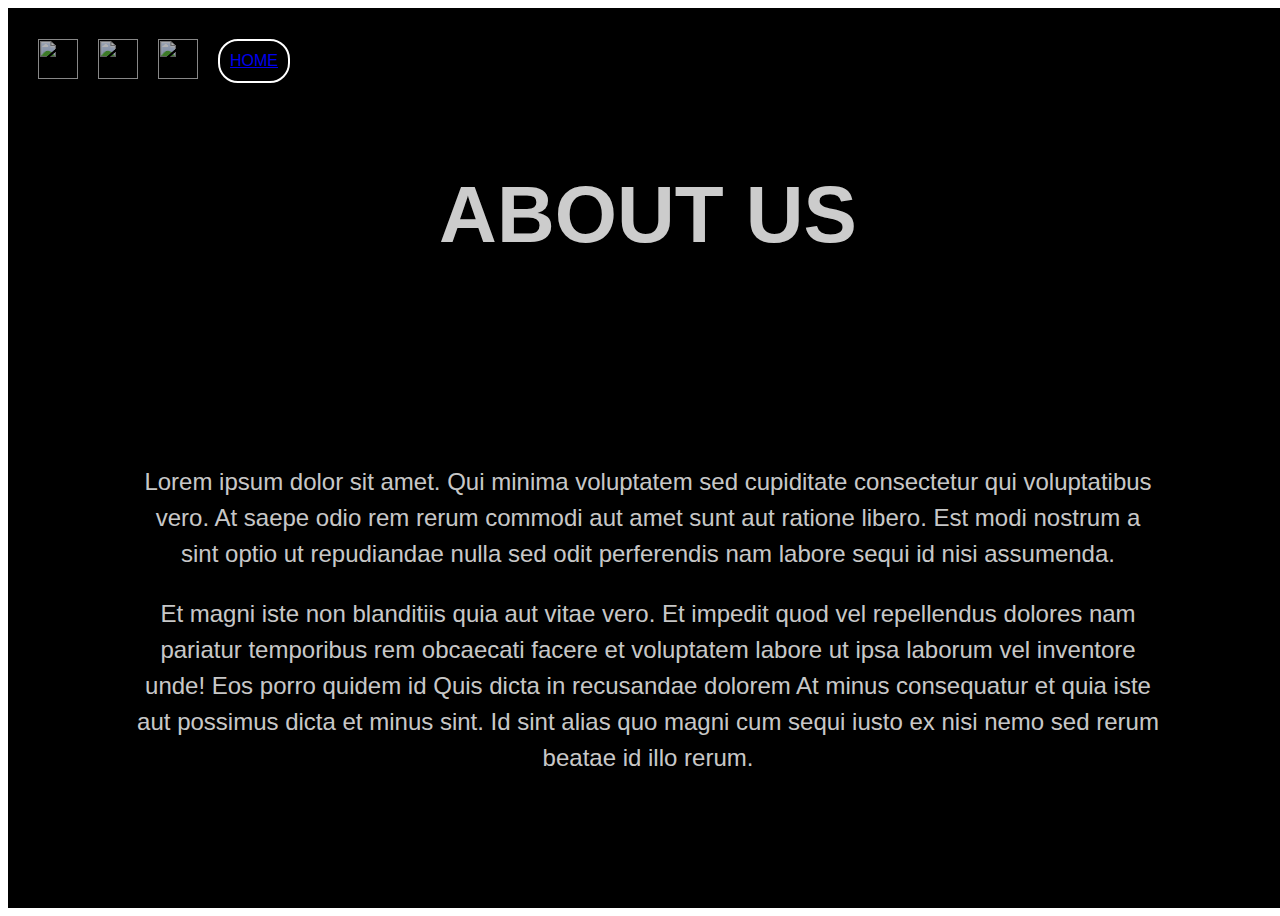
==== about.html @ 4ad9b8cc "lorem about text" ====
<!DOCTYPE html>
<!--  Last Published: Mon Sep 12 2022 14:58:42 GMT+0000 (Coordinated Universal Time)  -->
<html
	data-wf-page="62fed620da7ab1b3694336c6"
	data-wf-site="62f3c743eafac5a2e565d12c"
>
	<head>
		<meta charset="utf-8" />
		<title>About Us</title>
		<meta content="About" property="og:title" />
		<meta content="About" property="twitter:title" />
		<meta content="width=device-width, initial-scale=1" name="viewport" />
		<link href="css/normalize.css" rel="stylesheet" type="text/css" />
		<link href="css/components.css" rel="stylesheet" type="text/css" />
		<link href="css/moonmoonz.css" rel="stylesheet" type="text/css" />
		<!-- [if lt IE 9]><script src="https://cdnjs.cloudflare.com/ajax/libs/html5shiv/3.7.3/html5shiv.min.js" type="text/javascript"></script><![endif] -->
		<script type="text/javascript">
			!(function (o, c) {
				var n = c.documentElement,
					t = " w-mod-";
				(n.className += t + "js"),
					("ontouchstart" in o ||
						(o.DocumentTouch && c instanceof DocumentTouch)) &&
						(n.className += t + "touch");
			})(window, document);
		</script>
		<link href="images/favicon.png" rel="shortcut icon" type="image/x-icon" />
		<link href="images/webclip.png" rel="apple-touch-icon" />
	</head>
	<body>
		<div class="section wf-section">
			<div class="upperwrapper">
				<div class="leftupperwrapper">
					<a
						href="https://twitter.com/MoonMoonzNFT"
						target="_blank"
						class="w-inline-block"
						><img src="images/twitter.png" loading="lazy" alt="" class="icon"
					/></a>
					<a href="#" class="link-block w-inline-block"
						><img
							src="images/etherscan-logo-light-circle.png"
							loading="lazy"
							alt=""
							class="icon"
					/></a>
					<a href="#" class="link-block w-inline-block"
						><img
							src="images/Logomark-Transparent-White.png"
							loading="lazy"
							alt=""
							class="icon"
					/></a>
					<a href="index.html" class="homebutton w-button">Home</a>
				</div>
				<!-- <div class="rightupperwrapper">
					<a id="connect-wallet" href="#" class="buttonwallet w-button"
						>Connect Wallet</a
					>
				</div> -->
			</div>
			<div class="middlewrapper stake">
				<div class="container stake w-container">
					<h1 class="heroheading">ABOUT US</h1>
					<div class="comingsoontextwrapper">
						<!-- <h1 class="comingsoontext">Under construction...</h1> -->
						<p class="aboutText">Lorem ipsum dolor sit amet. Qui minima voluptatem sed cupiditate consectetur qui voluptatibus vero. At saepe odio rem rerum commodi aut amet sunt aut ratione libero. Est modi nostrum a sint optio ut repudiandae nulla sed odit perferendis nam labore sequi id nisi assumenda.</p>
						<p class="aboutText">Et magni iste non blanditiis quia aut vitae vero. Et impedit quod vel repellendus dolores nam pariatur temporibus rem obcaecati facere et voluptatem labore ut ipsa laborum vel inventore unde! Eos porro quidem id Quis dicta in recusandae dolorem At minus consequatur et quia iste aut possimus dicta et minus sint. Id sint alias quo magni cum sequi iusto ex nisi nemo sed rerum beatae id illo rerum.</p>
					</div>
				</div>
			</div>
		</div>
		<script
			src="https://d3e54v103j8qbb.cloudfront.net/js/jquery-3.5.1.min.dc5e7f18c8.js?site=62f3c743eafac5a2e565d12c"
			type="text/javascript"
			integrity="sha256-9/aliU8dGd2tb6OSsuzixeV4y/faTqgFtohetphbbj0="
			crossorigin="anonymous"
		></script>
		<script src="js/webflow.js" type="text/javascript"></script>
		<!-- [if lte IE 9]><script src="https://cdnjs.cloudflare.com/ajax/libs/placeholders/3.0.2/placeholders.min.js"></script><![endif] -->
	</body>
</html>
---- css/moonmoonz.css ----
.section {
  position: relative;
  display: -webkit-box;
  display: -webkit-flex;
  display: -ms-flexbox;
  display: flex;
  overflow: hidden;
  width: 100vw;
  height: 100vh;
  -webkit-box-orient: vertical;
  -webkit-box-direction: normal;
  -webkit-flex-direction: column;
  -ms-flex-direction: column;
  flex-direction: column;
  -webkit-box-pack: center;
  -webkit-justify-content: center;
  -ms-flex-pack: center;
  justify-content: center;
  -webkit-box-align: center;
  -webkit-align-items: center;
  -ms-flex-align: center;
  align-items: center;
  background-image: -webkit-gradient(linear, left top, left bottom, from(#000), to(#000));
  background-image: linear-gradient(180deg, #000, #000);
}

.upperwrapper {
  position: relative;
  display: -webkit-box;
  display: -webkit-flex;
  display: -ms-flexbox;
  display: flex;
  width: 100%;
  max-height: 10vh;
  padding-top: 15px;
  -webkit-box-pack: justify;
  -webkit-justify-content: space-between;
  -ms-flex-pack: justify;
  justify-content: space-between;
  -webkit-box-align: center;
  -webkit-align-items: center;
  -ms-flex-align: center;
  align-items: center;
}

.leftupperwrapper {
  display: -webkit-box;
  display: -webkit-flex;
  display: -ms-flexbox;
  display: flex;
  padding-left: 30px;
  -webkit-box-flex: 1;
  -webkit-flex: 1;
  -ms-flex: 1;
  flex: 1;
}

.rightupperwrapper {
  display: -webkit-box;
  display: -webkit-flex;
  display: -ms-flexbox;
  display: flex;
  padding-right: 30px;
  -webkit-box-pack: end;
  -webkit-justify-content: flex-end;
  -ms-flex-pack: end;
  justify-content: flex-end;
  -webkit-box-align: stretch;
  -webkit-align-items: stretch;
  -ms-flex-align: stretch;
  align-items: stretch;
  -webkit-box-flex: 1;
  -webkit-flex: 1;
  -ms-flex: 1;
  flex: 1;
  opacity: 1;
}

.link-block {
  margin-left: 20px;
}

.icon {
  width: 40px;
  height: 40px;
  opacity: 0.7;
}

.icon:hover {
  opacity: 0.95;
}

.buttonwallet {
  display: -webkit-box;
  display: -webkit-flex;
  display: -ms-flexbox;
  display: flex;
  padding-right: 30px;
  padding-left: 30px;
  -webkit-box-pack: center;
  -webkit-justify-content: center;
  -ms-flex-pack: center;
  justify-content: center;
  -webkit-box-align: center;
  -webkit-align-items: center;
  -ms-flex-align: center;
  align-items: center;
  border-style: solid;
  border-width: 2px;
  border-color: #fff;
  border-radius: 20px;
  background-color: transparent;
  font-family: bmg3, sans-serif;
}

.buttonwallet:hover {
  border-color: #000;
  background-color: hsla(0, 0%, 100%, 0.9);
  color: #000;
}

.middlewrapper {
  position: relative;
  display: -webkit-box;
  display: -webkit-flex;
  display: -ms-flexbox;
  display: flex;
  max-height: 90vh;
  -webkit-box-orient: vertical;
  -webkit-box-direction: normal;
  -webkit-flex-direction: column;
  -ms-flex-direction: column;
  flex-direction: column;
  -webkit-justify-content: space-around;
  -ms-flex-pack: distribute;
  justify-content: space-around;
  -webkit-flex-wrap: nowrap;
  -ms-flex-wrap: nowrap;
  flex-wrap: nowrap;
  -webkit-box-align: center;
  -webkit-align-items: center;
  -ms-flex-align: center;
  align-items: center;
  -webkit-align-content: center;
  -ms-flex-line-pack: center;
  align-content: center;
  -webkit-box-flex: 1;
  -webkit-flex: 1;
  -ms-flex: 1;
  flex: 1;
}

.middlewrapper.stake {
  width: 80vw;
  -webkit-box-align: stretch;
  -webkit-align-items: stretch;
  -ms-flex-align: stretch;
  align-items: stretch;
}

.buttonmint {
  display: -webkit-box;
  display: -webkit-flex;
  display: -ms-flexbox;
  display: flex;
  margin-right: 0px;
  padding-right: 10px;
  padding-left: 10px;
  -webkit-box-pack: center;
  -webkit-justify-content: center;
  -ms-flex-pack: center;
  justify-content: center;
  -webkit-box-align: center;
  -webkit-align-items: center;
  -ms-flex-align: center;
  align-items: center;
  -webkit-box-flex: 1;
  -webkit-flex: 1;
  -ms-flex: 1;
  flex: 1;
  border-style: solid;
  border-width: 2px;
  border-color: #fff;
  border-radius: 20px;
  background-color: transparent;
  font-family: bmg3, sans-serif;
  text-transform: uppercase;
}

.buttonmint:hover {
  background-color: hsla(0, 0%, 100%, 0.9);
  color: #000;
}

.heroheading {
  margin-top: 0px;
  margin-bottom: 0px;
  font-family: bmg3, sans-serif;
  color: hsla(0, 0%, 100%, 0.8);
  font-size: 5rem;
  line-height: 1;
  text-align: center;
}

.buttonwrapper {
  display: -webkit-box;
  display: -webkit-flex;
  display: -ms-flexbox;
  display: flex;
  width: 800px;
  min-width: auto;
  -webkit-justify-content: space-around;
  -ms-flex-pack: distribute;
  justify-content: space-around;
  -webkit-box-align: center;
  -webkit-align-items: center;
  -ms-flex-align: center;
  align-items: center;
}

.container {
  display: -webkit-box;
  display: -webkit-flex;
  display: -ms-flexbox;
  display: flex;
  -webkit-box-orient: vertical;
  -webkit-box-direction: normal;
  -webkit-flex-direction: column;
  -ms-flex-direction: column;
  flex-direction: column;
  -webkit-justify-content: space-around;
  -ms-flex-pack: distribute;
  justify-content: space-around;
  -webkit-box-align: center;
  -webkit-align-items: center;
  -ms-flex-align: center;
  align-items: center;
  -webkit-box-flex: 1;
  -webkit-flex: 1;
  -ms-flex: 1;
  flex: 1;
}

.container.mintcontainer {
  height: auto;
  padding-top: 0px;
  padding-bottom: 0px;
  -webkit-box-pack: justify;
  -webkit-justify-content: space-between;
  -ms-flex-pack: justify;
  justify-content: space-between;
}

.container.stake {
  max-width: 80vw;
}

.buttonstake {
  display: -webkit-box;
  display: -webkit-flex;
  display: -ms-flexbox;
  display: flex;
  margin-right: 0px;
  padding-right: 10px;
  padding-left: 10px;
  -webkit-box-pack: center;
  -webkit-justify-content: center;
  -ms-flex-pack: center;
  justify-content: center;
  -webkit-box-align: center;
  -webkit-align-items: center;
  -ms-flex-align: center;
  align-items: center;
  -webkit-box-flex: 1;
  -webkit-flex: 1;
  -ms-flex: 1;
  flex: 1;
  border-style: solid;
  border-width: 2px;
  border-color: #fff;
  border-radius: 20px;
  background-color: transparent;
  font-family: bmg3, sans-serif;
  text-transform: uppercase;
}

.buttonstake:hover {
  background-color: hsla(0, 0%, 100%, 0.9);
  color: #000;
}

.buttonmarket {
  display: -webkit-box;
  display: -webkit-flex;
  display: -ms-flexbox;
  display: flex;
  margin-right: 0px;
  padding-right: 10px;
  padding-left: 10px;
  -webkit-box-pack: center;
  -webkit-justify-content: center;
  -ms-flex-pack: center;
  justify-content: center;
  -webkit-box-align: center;
  -webkit-align-items: center;
  -ms-flex-align: center;
  align-items: center;
  -webkit-box-flex: 1;
  -webkit-flex: 1;
  -ms-flex: 1;
  flex: 1;
  border-style: solid;
  border-width: 2px;
  border-color: #fff;
  border-radius: 20px;
  background-color: transparent;
  font-family: bmg3, sans-serif;
  text-transform: uppercase;
}

.buttonmarket:hover {
  background-color: hsla(0, 0%, 100%, 0.9);
  color: #000;
}

.heroimage {
  position: relative;
  left: auto;
  top: auto;
  right: auto;
  bottom: auto;
  width: 300px;
  height: 300px;
}

.innerbuttonwrapper {
  width: 180px;
  margin-bottom: 0px;
}

.mintpopup {
  position: absolute;
  left: auto;
  top: 66px;
  right: auto;
  bottom: auto;
  z-index: 100;
  display: none;
  width: 80vw;
  height: 35rem;
  border-style: solid;
  border-width: 1px;
  border-color: #fff;
  border-radius: 20px;
  background-color: #000;
}

.pricevalues {
  margin-top: 0px;
  margin-bottom: 0px;
  font-family: bmg3, sans-serif;
  color: #fff;
  font-size: 3rem;
  line-height: 1.5;
}

.bold-text {
  color: hsla(0, 0%, 100%, 0.8);
}

.bold-text-2 {
  color: hsla(0, 0%, 100%, 0.8);
}

.pricetextheading {
  font-family: bmg3, sans-serif;
  color: hsla(0, 0%, 100%, 0.8);
  font-size: 2rem;
  line-height: 1.5;
  text-align: center;
}

.quantityvalues {
  margin-top: 0px;
  margin-bottom: 0px;
  font-family: bmg3, sans-serif;
  color: #fff;
  font-size: 3rem;
  line-height: 1.5;
}

.buttonmintaction {
  display: -webkit-box;
  display: -webkit-flex;
  display: -ms-flexbox;
  display: flex;
  margin-right: 0px;
  padding-right: 10px;
  padding-left: 10px;
  -webkit-box-pack: center;
  -webkit-justify-content: center;
  -ms-flex-pack: center;
  justify-content: center;
  -webkit-box-align: center;
  -webkit-align-items: center;
  -ms-flex-align: center;
  align-items: center;
  -webkit-box-flex: 1;
  -webkit-flex: 1;
  -ms-flex: 1;
  flex: 1;
  border-style: solid;
  border-width: 2px;
  border-color: #fff;
  border-radius: 20px;
  background-color: transparent;
  font-family: bmg3, sans-serif;
  text-transform: uppercase;
}

.buttonmintaction:hover {
  background-color: hsla(0, 0%, 100%, 0.9);
  color: #000;
}

.stakeassetsbox {
  display: -webkit-box;
  display: -webkit-flex;
  display: -ms-flexbox;
  display: flex;
  width: 70vw;
  height: 50%;
  -webkit-box-pack: center;
  -webkit-justify-content: center;
  -ms-flex-pack: center;
  justify-content: center;
  -webkit-box-align: center;
  -webkit-align-items: center;
  -ms-flex-align: center;
  align-items: center;
  border-style: solid;
  border-width: 1px;
  border-color: #fff;
  border-radius: 20px;
}

.stakeleftside {
  display: -webkit-box;
  display: -webkit-flex;
  display: -ms-flexbox;
  display: flex;
  height: 100%;
  -webkit-box-orient: vertical;
  -webkit-box-direction: normal;
  -webkit-flex-direction: column;
  -ms-flex-direction: column;
  flex-direction: column;
  -webkit-box-flex: 1;
  -webkit-flex: 1;
  -ms-flex: 1;
  flex: 1;
  border-right: 1px solid #fff;
}

.stakerightside {
  display: -webkit-box;
  display: -webkit-flex;
  display: -ms-flexbox;
  display: flex;
  height: 100%;
  -webkit-box-orient: vertical;
  -webkit-box-direction: normal;
  -webkit-flex-direction: column;
  -ms-flex-direction: column;
  flex-direction: column;
  -webkit-box-flex: 1;
  -webkit-flex: 1;
  -ms-flex: 1;
  flex: 1;
}

.leftheadingwrapper {
  display: -webkit-box;
  display: -webkit-flex;
  display: -ms-flexbox;
  display: flex;
  height: 15%;
  -webkit-box-pack: center;
  -webkit-justify-content: center;
  -ms-flex-pack: center;
  justify-content: center;
  -webkit-box-align: center;
  -webkit-align-items: center;
  -ms-flex-align: center;
  align-items: center;
  border-bottom: 1px solid #fff;
  border-right-style: solid;
  border-right-color: #000;
}

.rightheadingwrapper {
  display: -webkit-box;
  display: -webkit-flex;
  display: -ms-flexbox;
  display: flex;
  height: 15%;
  -webkit-box-pack: center;
  -webkit-justify-content: center;
  -ms-flex-pack: center;
  justify-content: center;
  -webkit-box-align: center;
  -webkit-align-items: center;
  -ms-flex-align: center;
  align-items: center;
  border-bottom: 1px solid #fff;
}

.buttonwrapperstake {
  display: -webkit-box;
  display: -webkit-flex;
  display: -ms-flexbox;
  display: flex;
  width: 70vw;
  height: 10%;
  min-width: auto;
  -webkit-justify-content: space-around;
  -ms-flex-pack: distribute;
  justify-content: space-around;
  -webkit-box-align: center;
  -webkit-align-items: center;
  -ms-flex-align: center;
  align-items: center;
}

.buttonwrapperinternalstake {
  display: -webkit-box;
  display: -webkit-flex;
  display: -ms-flexbox;
  display: flex;
  width: 600px;
  min-width: auto;
  padding-right: 40px;
  padding-left: 40px;
  -webkit-justify-content: space-around;
  -ms-flex-pack: distribute;
  justify-content: space-around;
  -webkit-box-align: center;
  -webkit-align-items: center;
  -ms-flex-align: center;
  align-items: center;
}

.comingsoontext {
  font-family: bmg3, sans-serif;
  color: hsla(0, 0%, 100%, 0.8);
  font-size: 2rem;
  line-height: 1.5;
  text-align: center;
}

.aboutText {
  font-family: bmg3, sans-serif;
  color: hsla(0, 0%, 100%, 0.8);
  font-size: 1.5rem;
  line-height: 1.5;
  text-align: center;
}

.homebutton {
  display: -webkit-box;
  display: -webkit-flex;
  display: -ms-flexbox;
  display: flex;
  margin-right: 0px;
  margin-left: 20px;
  padding-right: 10px;
  padding-left: 10px;
  -webkit-box-pack: center;
  -webkit-justify-content: center;
  -ms-flex-pack: center;
  justify-content: center;
  -webkit-box-align: center;
  -webkit-align-items: center;
  -ms-flex-align: center;
  align-items: center;
  -webkit-box-flex: 0;
  -webkit-flex: 0 auto;
  -ms-flex: 0 auto;
  flex: 0 auto;
  border-style: solid;
  border-width: 2px;
  border-color: #fff;
  border-radius: 20px;
  background-color: transparent;
  font-family: bmg3, sans-serif;
  text-transform: uppercase;
}

.homebutton:hover {
  background-color: hsla(0, 0%, 100%, 0.9);
  color: #000;
}

.counterwrapper {
  display: -webkit-box;
  display: -webkit-flex;
  display: -ms-flexbox;
  display: flex;
  width: 50%;
  height: 3rem;
  margin-bottom: 10px;
  -webkit-justify-content: space-around;
  -ms-flex-pack: distribute;
  justify-content: space-around;
  -webkit-box-align: center;
  -webkit-align-items: center;
  -ms-flex-align: center;
  align-items: center;
}

.buttoncounterup {
  padding: 5px 30px;
  border-radius: 20px;
  background-color: hsla(0, 0%, 100%, 0.8);
  color: #000;
  font-size: 1rem;
  line-height: 1;
}

.buttoncounterup:hover {
  background-color: #fff;
}

.buttoncounterdown {
  padding: 5px 30px;
  border-radius: 20px;
  background-color: hsla(0, 0%, 100%, 0.8);
  color: #000;
  font-size: 1rem;
  line-height: 1;
}

.buttoncounterdown:hover {
  background-color: #fff;
}

.countervalue {
  font-family: bmg3, sans-serif;
  color: #fff;
  font-size: 2rem;
  line-height: 1.5;
}

.contentwrapper {
  position: absolute;
  left: 0%;
  top: 0%;
  right: 0%;
  bottom: 0%;
  display: -webkit-box;
  display: -webkit-flex;
  display: -ms-flexbox;
  display: flex;
  -webkit-box-orient: vertical;
  -webkit-box-direction: normal;
  -webkit-flex-direction: column;
  -ms-flex-direction: column;
  flex-direction: column;
}

@media screen and (max-width: 991px) {
  .buttonwrapper {
    width: 750px;
  }

  .heroimage {
    top: auto;
    width: 250px;
    height: 250px;
  }

  .mintpopup {
    width: 80vw;
    height: 80vh;
  }

  .stakeassetsbox {
    width: 90vw;
  }
}

@media screen and (max-width: 767px) {
  .heroheading {
    font-size: 3rem;
  }

  .buttonwrapper {
    width: 500px;
  }

  .heroimage {
    width: 250px;
    height: 250px;
  }

  .innerbuttonwrapper {
    width: 150px;
  }

  .mintpopup {
    width: 90vw;
  }

  .buttonwrapperstake {
    width: 500px;
  }

  .buttonwrapperinternalstake {
    width: 500px;
  }
}

@media screen and (max-width: 479px) {
  .upperwrapper {
    padding-top: 15px;
  }

  .leftupperwrapper {
    padding-left: 10px;
  }

  .rightupperwrapper {
    padding-right: 10px;
  }
  .aboutText {
    font-size: 1rem;
  }

  .icon {
    width: 30px;
    height: 30px;
  }

  .buttonwallet {
    padding: 5px 10px;
  }

  .buttonmint {
    margin-right: 0px;
    margin-bottom: 10px;
    padding-right: 50px;
    padding-left: 50px;
  }

  .heroheading {
    font-size: 3rem;
  }

  .buttonwrapper {
    width: 300px;
    height: auto;
    -webkit-box-orient: vertical;
    -webkit-box-direction: normal;
    -webkit-flex-direction: column;
    -ms-flex-direction: column;
    flex-direction: column;
  }

  .container {
    -webkit-box-pack: justify;
    -webkit-justify-content: space-between;
    -ms-flex-pack: justify;
    justify-content: space-between;
  }

  .buttonstake {
    margin-right: 0px;
    margin-bottom: 10px;
    padding-right: 50px;
    padding-left: 50px;
  }

  .buttonmarket {
    margin-right: 0px;
    margin-bottom: 10px;
    padding-right: 50px;
    padding-left: 50px;
  }

  .innerbuttonwrapper {
    display: -webkit-box;
    display: -webkit-flex;
    display: -ms-flexbox;
    display: flex;
    width: 80%;
    -webkit-box-pack: center;
    -webkit-justify-content: center;
    -ms-flex-pack: center;
    justify-content: center;
    -webkit-box-align: center;
    -webkit-align-items: center;
    -ms-flex-align: center;
    align-items: center;
    -webkit-box-flex: 0;
    -webkit-flex: 0 auto;
    -ms-flex: 0 auto;
    flex: 0 auto;
  }

  .pricetextheading {
    font-size: 1rem;
  }

  .buttonmintaction {
    margin-right: 0px;
    margin-bottom: 10px;
    padding-right: 50px;
    padding-left: 50px;
  }

  .buttonwrapperstake {
    width: 300px;
    height: auto;
    -webkit-box-orient: vertical;
    -webkit-box-direction: normal;
    -webkit-flex-direction: column;
    -ms-flex-direction: column;
    flex-direction: column;
  }

  .buttonwrapperinternalstake {
    width: 300px;
    height: auto;
    -webkit-box-orient: vertical;
    -webkit-box-direction: normal;
    -webkit-flex-direction: column;
    -ms-flex-direction: column;
    flex-direction: column;
  }

  .homebutton {
    position: absolute;
    left: 0.5vw;
    top: 6vh;
    z-index: 5;
    margin-right: 0px;
    margin-bottom: 10px;
    padding-right: 10px;
    padding-left: 10px;
  }

  .counterwrapper {
    width: 90%;
  }
}

@font-face {
  font-family: 'bmg3';
  src: url('../fonts/MinecraftRegular-Bmg3.otf') format('opentype');
  font-weight: 400;
  font-style: normal;
  font-display: swap;
}
@font-face {
  font-family: 'r8mo';
  src: url('../fonts/MinecraftItalic-R8Mo.otf') format('opentype');
  font-weight: 400;
  font-style: italic;
  font-display: swap;
}
@font-face {
  font-family: 'nmk1';
  src: url('../fonts/MinecraftBold-nMK1.otf') format('opentype');
  font-weight: 700;
  font-style: normal;
  font-display: swap;
}
@font-face {
  font-family: '1y1e';
  src: url('../fonts/MinecraftBoldItalic-1y1e.otf') format('opentype');
  font-weight: 700;
  font-style: italic;
  font-display: swap;
}
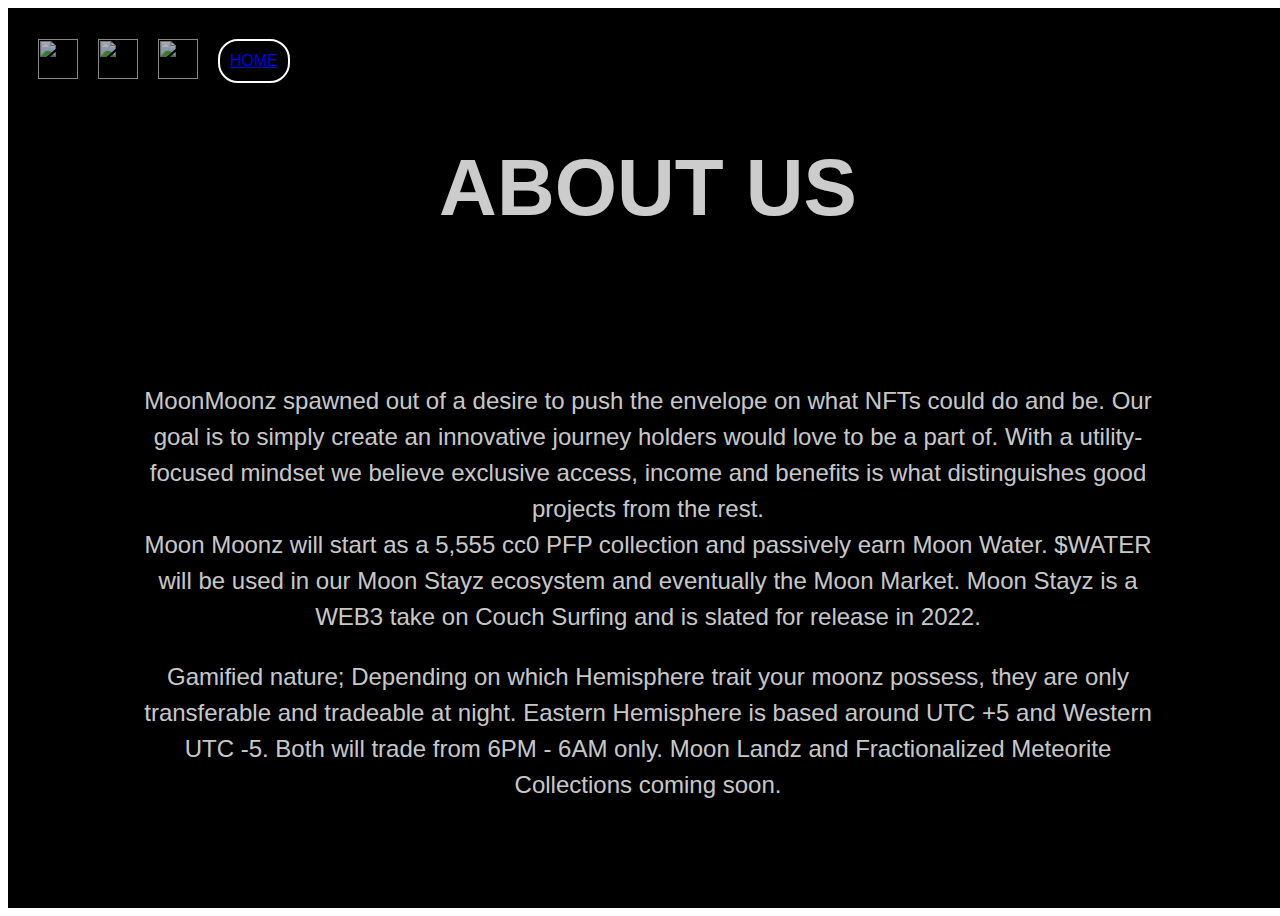
==== commit 9617bf58: "about timezones fixed" ====
--- a/about.html
+++ b/about.html
@@ -64,8 +64,9 @@
 					<h1 class="heroheading">ABOUT US</h1>
 					<div class="comingsoontextwrapper">
 						<!-- <h1 class="comingsoontext">Under construction...</h1> -->
-						<p class="aboutText">Lorem ipsum dolor sit amet. Qui minima voluptatem sed cupiditate consectetur qui voluptatibus vero. At saepe odio rem rerum commodi aut amet sunt aut ratione libero. Est modi nostrum a sint optio ut repudiandae nulla sed odit perferendis nam labore sequi id nisi assumenda.</p>
-						<p class="aboutText">Et magni iste non blanditiis quia aut vitae vero. Et impedit quod vel repellendus dolores nam pariatur temporibus rem obcaecati facere et voluptatem labore ut ipsa laborum vel inventore unde! Eos porro quidem id Quis dicta in recusandae dolorem At minus consequatur et quia iste aut possimus dicta et minus sint. Id sint alias quo magni cum sequi iusto ex nisi nemo sed rerum beatae id illo rerum.</p>
+						<p class="aboutText">MoonMoonz spawned out of a desire to push the envelope on what NFTs could do and be. Our goal is to simply create an innovative journey holders would love to be a part of. With a utility-focused mindset we believe exclusive access, income and benefits is what distinguishes good projects from the rest. <br>Moon Moonz will start as a 5,555 cc0 PFP collection and passively earn Moon Water. $WATER will be used in our Moon Stayz ecosystem and eventually the Moon Market. Moon Stayz is a WEB3 take on Couch Surfing and is slated for release in 2022.
+						</p>
+						<p class="aboutText">Gamified nature; Depending on which Hemisphere trait your moonz possess, they are only transferable and tradeable at night. Eastern Hemisphere is based around UTC +5 and Western UTC -5. Both will trade from 6PM - 6AM only. Moon Landz and Fractionalized Meteorite Collections coming soon.</p>
 					</div>
 				</div>
 			</div>
--- a/css/moonmoonz.css
+++ b/css/moonmoonz.css
@@ -732,6 +732,7 @@
   .rightupperwrapper {
     padding-right: 10px;
   }
+
   .aboutText {
     font-size: 1rem;
   }
@@ -839,7 +840,14 @@
   }
 
   .homebutton {
-    position: absolute;
+    display: -webkit-box;
+    display: -webkit-flex;
+    display: -ms-flexbox;
+    display: flex;
+    margin-right: 0px;
+    margin-left: 20px;
+    padding-right: 10px;
+    padding-left: 10px;
     left: 0.5vw;
     top: 6vh;
     z-index: 5;
@@ -861,6 +869,7 @@
   font-style: normal;
   font-display: swap;
 }
+
 @font-face {
   font-family: 'r8mo';
   src: url('../fonts/MinecraftItalic-R8Mo.otf') format('opentype');
@@ -868,6 +877,7 @@
   font-style: italic;
   font-display: swap;
 }
+
 @font-face {
   font-family: 'nmk1';
   src: url('../fonts/MinecraftBold-nMK1.otf') format('opentype');
@@ -875,6 +885,7 @@
   font-style: normal;
   font-display: swap;
 }
+
 @font-face {
   font-family: '1y1e';
   src: url('../fonts/MinecraftBoldItalic-1y1e.otf') format('opentype');
